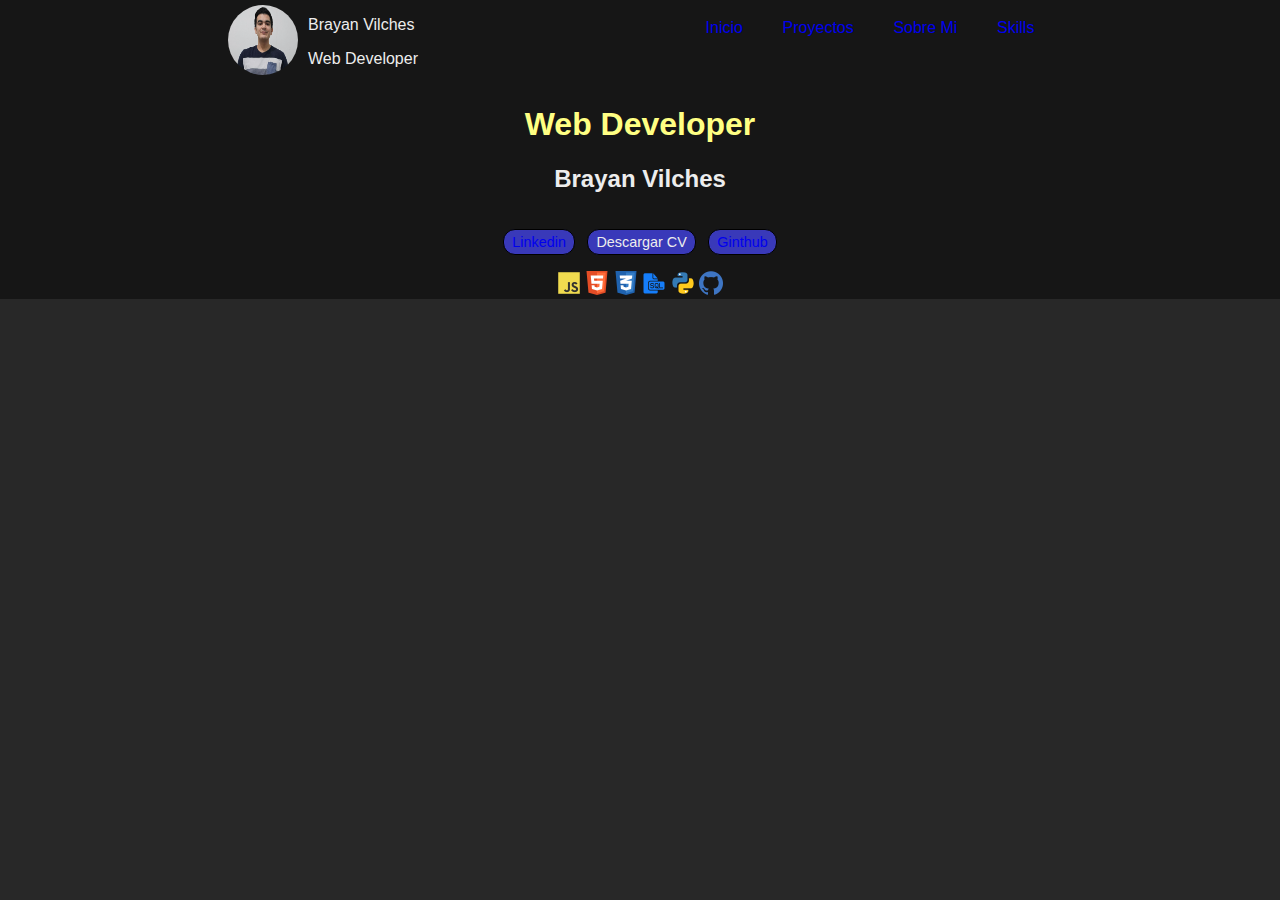
==== index.html @ 9abe1b3a "Principalmente se agrego una seccion main, se estilo dicha seccion y se agregaron archivos img neces" ====
<!DOCTYPE html>
<html lang="en">
<head>
  <meta charset="UTF-8">
  <meta name="viewport" content="width=device-width, initial-scale=1.0">
  <title>Portafolio</title>
  <link rel="stylesheet" href="src/styles/main.css">
  <link rel="stylesheet" href="src/styles/components/navbar.css">
</head>
<body>
  <header id="navbar">
    <script src="src/scripts/loadNavbar.js"></script>
  </header>
  <main>
    <div class="main-personal-data-container">
      <div class="main-personal-data">
        <h1>Web Developer</h1>
        <h2>Brayan Vilches</h2>
      </div>
      <div class="main-buttons">
        <button class="main-redirect-buttons"><a href="https://www.linkedin.com/in/brayan-v-9938152b4/" target="_blank" rel="noopener noreferrer">Linkedin</a></button>
        <button class="main-redirect-buttons">Descargar CV</button>
        <button class="main-redirect-buttons"><a href="https://github.com/Vilchesing" target="_blank" rel="noopener noreferrer">Ginthub</a></button>
      </div>
      <div class="main-skills-container">
        <img src="src/assets/images/js48.png" alt="Imagen del logotipo de javascript" class="main-img-skills">
        <img src="src/assets/images/html48.png" alt="" class="main-img-skills">
        <img src="src/assets/images/css48.png" alt="" class="main-img-skills">
        <img src="src/assets/images/sql48.png" alt="" class="main-img-skills">
        <img src="src/assets/images/python48.png" alt="" class="main-img-skills">
        <img src="src/assets/images/git48.png" alt="" class="main-img-skills">
      </div>
    </div>
  </main>
</body>
</html>
---- src/styles/main.css ----
body{
  font-family: sans-serif;
  background: #282828;
  margin: 0;
  color: #ededed;
  padding: 0;
}
/*<--estilando la seccion del data container-->*/
.main-personal-data-container{
  background: #111b;
  text-align: center;
  min-width: 300px;
  padding-top: 1px;

}
.main-personal-data-container h1{
  color: #FFFF83;
}
.main-redirect-buttons{

  margin: 16px 4px;
  padding: 4px 8px;
  border: 1px solid #000;
  border-radius: 12px;
  background: rgb(57, 57, 185);
  color: #ededed;
  font-size: 0.9em;
  transition: background-color 0.5s
}
.main-redirect-buttons a{
  text-decoration: none;
}
.main-redirect-buttons a:visited{
  color: #ededed;
}
.main-redirect-buttons:hover{
  background-color: rgba(255, 255, 255, 0.9);
  color: #48e;
}
.main-img-skills{
  max-width: 24px;
}
---- src/styles/components/navbar.css ----
.nav-container{
  display: flex;
  flex-direction: row;
  flex-wrap: nowrap;
  justify-content: space-evenly;
  background: #111b;
  max-width: 1920px;
}
.nav-profile-container{
  display: flex;
  gap: 10px;
  align-items: center;
}
.nav-profile-container img{
  width: 70px;
  height: 70px;
  border-radius: 100%;
}
.nav-profile-data-container{
  min-width: 112px;
}
.nav-item{
  list-style: none;
  display: inline-block;
  margin: 0rem 0.5rem;
  padding: 0.2rem 0.6rem;
  border-radius: 5px 5px;
  border-bottom: 1.5px solid transparent; 
  transition: background-color 0.5s ease, border-bottom-color 0.5s ease;
}
.nav-item:hover{
  border-bottom-color: rgba(255, 255, 255, 0.1);
  background-color: rgba(255, 255, 255, 0.1);
}
.nav-item a{
  text-decoration: none;
}
.nav-item a:visited{
  color: #ededed;
}


/* Iniciando Media query, para pantallas menores a 600px */
@media (max-width: 600px) {
  .nav-list{
    display: none;
  }
  .nav-profile-container {
    flex-direction: column;
    align-items: center;
  }

  .nav-profile-container img {
    margin-top: 5px;
    width: 60px;
    height: 60px;
  }
}
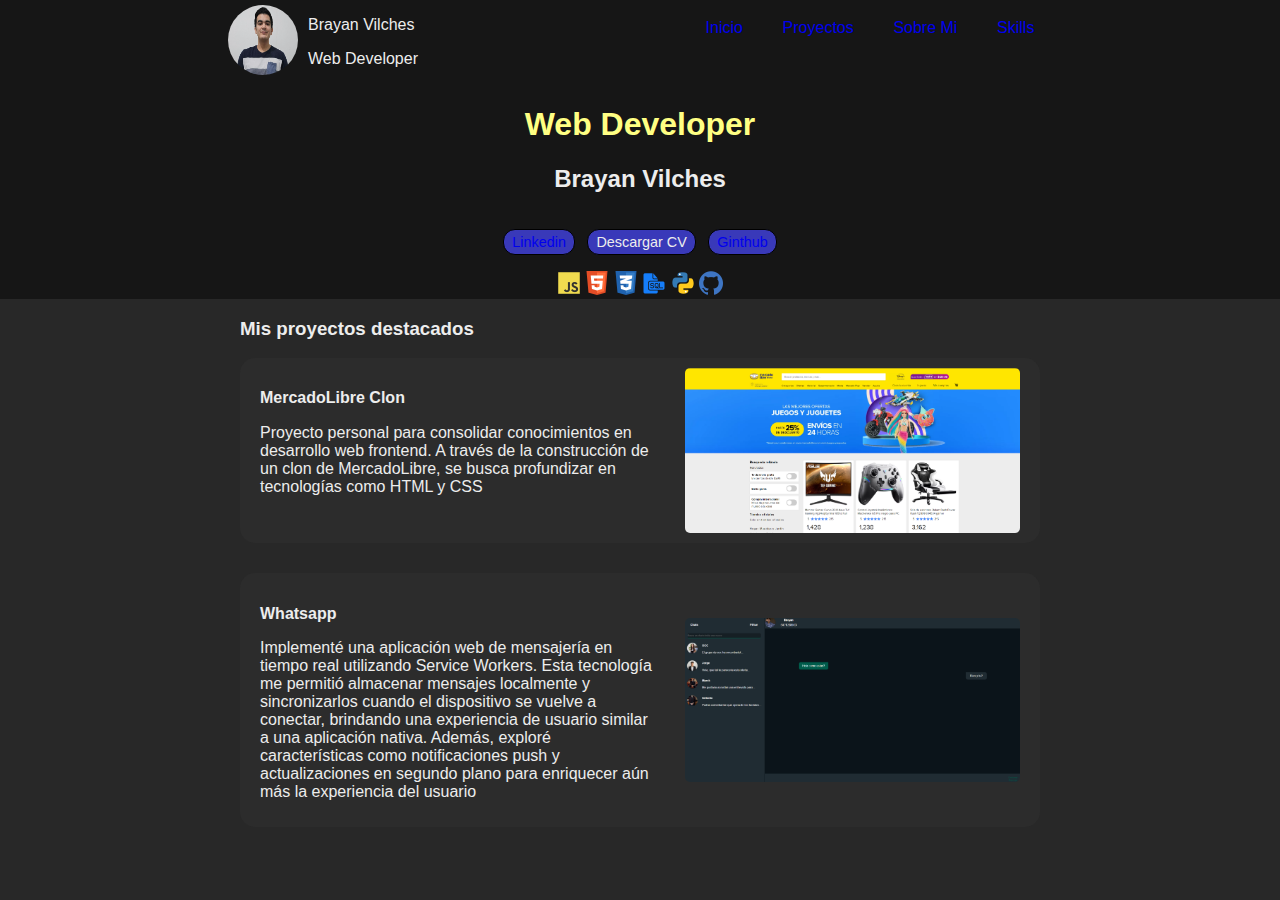
==== commit 0104a5b5: "Feature: Sección Proyectos Implementada sección de proyectos con 2 proyectos iniciales. Unificado ca" ====
--- a/index.html
+++ b/index.html
@@ -6,12 +6,18 @@
   <title>Portafolio</title>
   <link rel="stylesheet" href="src/styles/main.css">
   <link rel="stylesheet" href="src/styles/components/navbar.css">
+  <link rel="stylesheet" href="src/styles/components/proyect-section.css">
 </head>
 <body>
   <header id="navbar">
-    <script src="src/scripts/loadNavbar.js"></script>
+    <script src="src/scripts/loadComponents.js"></script>
   </header>
-  <main>
+  <main id="main">
+    <div id="proyectModal" class="modal">
+      <span class="close">&times;</span>
+      <img id="img01" alt="Descripción de la imagen" class="modal-content">
+      <div id="caption"></div>
+    </div>
     <div class="main-personal-data-container">
       <div class="main-personal-data">
         <h1>Web Developer</h1>
@@ -31,6 +37,7 @@
         <img src="src/assets/images/git48.png" alt="" class="main-img-skills">
       </div>
     </div>
+    <script src="src/scripts/modal.js"></script>
   </main>
 </body>
 </html>--- a/src/styles/main.css
+++ b/src/styles/main.css
@@ -30,8 +30,11 @@
 .main-redirect-buttons a{
   text-decoration: none;
 }
-.main-redirect-buttons a:visited{
+.main-redirect-buttons a:visited {
   color: #ededed;
+}
+.main-redirect-buttons a:visited:hover{
+  color: #48e;
 }
 .main-redirect-buttons:hover{
   background-color: rgba(255, 255, 255, 0.9);
@@ -39,4 +42,54 @@
 }
 .main-img-skills{
   max-width: 24px;
+}
+
+/*Estilando modal*/
+.modal {
+  display: none; /* Oculto por defecto */
+  position: fixed; /* Queda fijo en la pantalla */
+  z-index: 1; /* Se superpone al contenido */
+  left: 0;
+  top: 0;
+  width: 100%; /* Ancho completo */
+  height: 100%; /* Altura completa */
+  overflow: auto; /* Habilitar scroll si es necesario */
+  background-color: rgb(0, 0, 0); /* Color de fondo negro */
+  background-color: rgba(0, 0, 0, 0.9); /* Color de fondo negro con opacidad */
+}
+
+.modal-content {
+  margin: auto;
+  display: block;
+  width: 80%; /* Ancho del contenido */
+  max-width: 1920px; /* Ancho máximo */
+  margin-top: 5em;
+  border-radius: 12px;
+  box-shadow: 0px 0px 0px rgba(255, 255, 255, 0.2);
+  transition: box-shadow 1s;
+}
+.modal-content:hover{
+  box-shadow: 10px 10px 10px rgba(255, 255, 255, 0.2);
+}
+
+.close {
+  position: absolute;
+  top: 15px;
+  right: 35px;
+  color: white;
+  font-size: 40px;
+  font-weight: bold;
+  cursor: pointer;
+}
+
+
+/*---Animaciones*/
+@keyframes aparecer {
+  from{
+      opacity: 0;
+  }
+  to{
+      opacity: 1;
+  }
+  
 }--- a/src/styles/components/proyect-section.css
+++ b/src/styles/components/proyect-section.css
@@ -0,0 +1,67 @@
+/*<--estilando la seccion de proyectos-->*/
+.proyects-section-container-wrapper{
+  display: flex;
+  justify-content: center;
+  min-width: 100%;
+  flex-wrap: wrap;
+}
+.proyects-section-container{
+  min-width: 50em;
+  max-width: 50em;
+}
+.proyects-container{
+  display: grid;
+  grid-template-rows: repeat(auto-fit, minmax(1px, 1fr)); /* Adaptable */
+  gap: 30px;
+  container-name: proyects-container;
+  container-type: inline-size;
+  animation: aparecer 2.4s -.6s both;
+  
+
+}
+.proyect{
+  display: grid;
+  grid-template-areas: 
+      "proyects-section-proyect-name proyect-section-proyect-img"
+      "proyects-section-proyect-info proyect-section-proyect-img";
+  grid-template-columns: minmax(160px,400px) minmax(100px,400px);
+  gap: 0px 30px;
+  grid-template-rows: 40px auto;
+  background-color: #3336; /* Color de fondo para resaltar el proyecto */
+  border-radius: 15px;
+  padding: 10px 20px;
+  transition: box-shadow 0.8s;
+  animation: aparecer both;
+  animation-timeline: view();
+  animation-range: cover 10% cover 30%;
+  
+}
+.proyect:hover{
+  box-shadow: 10px 10px 10px rgba(0, 0, 0, 0.2);
+}
+
+.proyects-section-proyect-name {
+  grid-area: proyects-section-proyect-name;
+  transition: boxs box-shadow .2s ease-in;
+}
+.proyects-section-proyect-name:hover{
+  box-shadow: 0px 2px 0px rgba(255, 255, 255, 0.6);
+  border: none;
+}
+
+.proyect-section-proyect-img {
+  display: flex;
+  grid-area: proyect-section-proyect-img;
+  align-items: center;
+}
+
+.proyects-section-proyect-info {
+  grid-area: proyects-section-proyect-info;
+}
+.proyect-section-proyect-img img{
+  max-width: 100%;
+  border-radius: 5px;
+}
+.proyect-section-proyect-img img:hover{
+  box-shadow: 0px 0px 10px #fff;
+}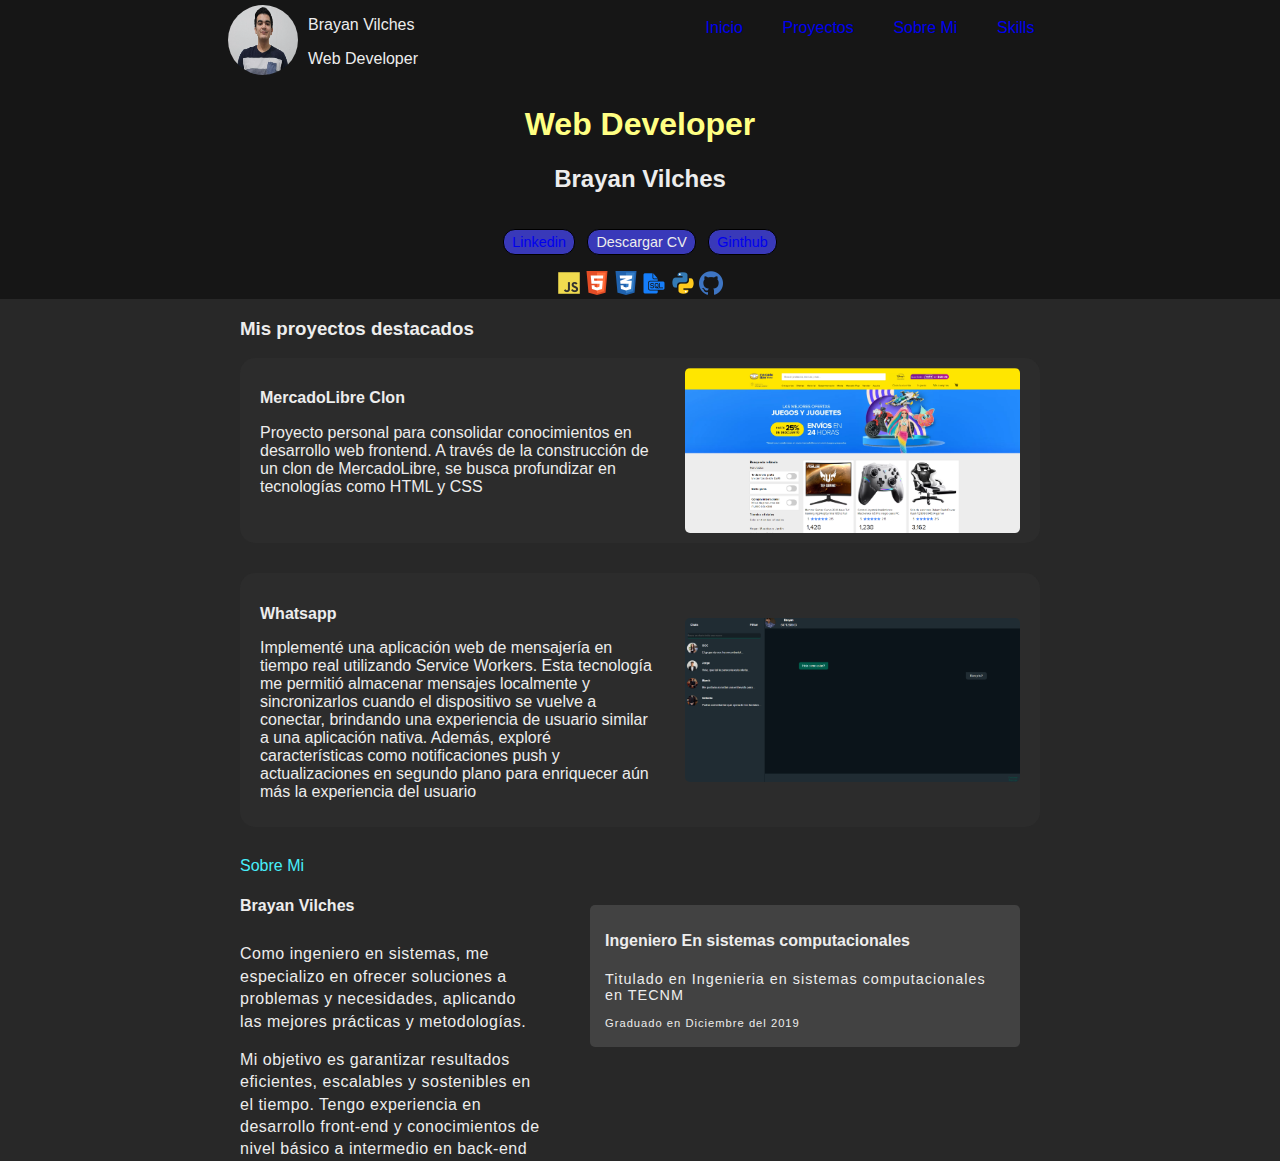
==== commit cbeaeff4: "Implementación completa de la sección 'About Me', incluyendo contenido, diseño y estilos. Introducid" ====
--- a/index.html
+++ b/index.html
@@ -7,16 +7,16 @@
   <link rel="stylesheet" href="src/styles/main.css">
   <link rel="stylesheet" href="src/styles/components/navbar.css">
   <link rel="stylesheet" href="src/styles/components/proyect-section.css">
+  <link rel="stylesheet" href="src/styles/components/about-me-section.css">
 </head>
 <body>
   <header id="navbar">
-    <script src="src/scripts/loadComponents.js"></script>
+    <script src="src/scripts/loadComponents.js" defer></script>
   </header>
   <main id="main">
-    <div id="proyectModal" class="modal">
+    <div id="proyectModal" class="hidden modal">
       <span class="close">&times;</span>
-      <img id="img01" alt="Descripción de la imagen" class="modal-content">
-      <div id="caption"></div>
+      <img id="img01" class="modal-content" alt="Descripción de la imagen">
     </div>
     <div class="main-personal-data-container">
       <div class="main-personal-data">
@@ -37,7 +37,7 @@
         <img src="src/assets/images/git48.png" alt="" class="main-img-skills">
       </div>
     </div>
-    <script src="src/scripts/modal.js"></script>
   </main>
+  <script src="src/scripts/modal.js" defer></script>
 </body>
 </html>--- a/src/styles/main.css
+++ b/src/styles/main.css
@@ -1,13 +1,14 @@
+@import "/src/styles/variables.css";
 body{
-  font-family: sans-serif;
-  background: #282828;
+  font-family: var(--primary-font);
+  background: var(--primary-background-color);
   margin: 0;
-  color: #ededed;
+  color: var(--primary-text-color);
   padding: 0;
 }
 /*<--estilando la seccion del data container-->*/
 .main-personal-data-container{
-  background: #111b;
+  background: var(--secondary-background-color);
   text-align: center;
   min-width: 300px;
   padding-top: 1px;
@@ -21,11 +22,11 @@
   margin: 16px 4px;
   padding: 4px 8px;
   border: 1px solid #000;
-  border-radius: 12px;
-  background: rgb(57, 57, 185);
-  color: #ededed;
+  border-radius: var(--border-radius);
+  background: var(--button-background-color);
+  color: var(--primary-text-color);
   font-size: 0.9em;
-  transition: background-color 0.5s
+  transition: background-color var(--transition-duration) var(--transition-easing);
 }
 .main-redirect-buttons a{
   text-decoration: none;
@@ -45,8 +46,8 @@
 }
 
 /*Estilando modal*/
-.modal {
-  display: none; /* Oculto por defecto */
+#proyectModal{
+  display: none;
   position: fixed; /* Queda fijo en la pantalla */
   z-index: 1; /* Se superpone al contenido */
   left: 0;
@@ -54,11 +55,10 @@
   width: 100%; /* Ancho completo */
   height: 100%; /* Altura completa */
   overflow: auto; /* Habilitar scroll si es necesario */
-  background-color: rgb(0, 0, 0); /* Color de fondo negro */
   background-color: rgba(0, 0, 0, 0.9); /* Color de fondo negro con opacidad */
+   /* Oculto por defecto */
 }
-
-.modal-content {
+.modal-content{
   margin: auto;
   display: block;
   width: 80%; /* Ancho del contenido */
@@ -68,6 +68,9 @@
   box-shadow: 0px 0px 0px rgba(255, 255, 255, 0.2);
   transition: box-shadow 1s;
 }
+
+
+
 .modal-content:hover{
   box-shadow: 10px 10px 10px rgba(255, 255, 255, 0.2);
 }
@@ -82,7 +85,6 @@
   cursor: pointer;
 }
 
-
 /*---Animaciones*/
 @keyframes aparecer {
   from{
--- a/src/styles/components/navbar.css
+++ b/src/styles/components/navbar.css
@@ -1,3 +1,4 @@
+@import "/src/styles/variables.css";
 .nav-container{
   display: flex;
   flex-direction: row;
--- a/src/styles/components/proyect-section.css
+++ b/src/styles/components/proyect-section.css
@@ -6,8 +6,8 @@
   flex-wrap: wrap;
 }
 .proyects-section-container{
-  min-width: 50em;
-  max-width: 50em;
+  min-width:   var(--sections-width);
+  max-width:   var(--sections-width);
 }
 .proyects-container{
   display: grid;
@@ -31,10 +31,6 @@
   border-radius: 15px;
   padding: 10px 20px;
   transition: box-shadow 0.8s;
-  animation: aparecer both;
-  animation-timeline: view();
-  animation-range: cover 10% cover 30%;
-  
 }
 .proyect:hover{
   box-shadow: 10px 10px 10px rgba(0, 0, 0, 0.2);
--- a/src/styles/components/about-me-section.css
+++ b/src/styles/components/about-me-section.css
@@ -0,0 +1,65 @@
+@import "/src/styles/variables.css";
+.sobre-mi-section-wrapper{
+  display: flex;
+  flex-direction: row;
+  justify-content: center;
+  align-items: center;
+  min-width: 100%;
+  flex-wrap: nowrap;
+  margin-top: 30px;
+}
+.about-me-tittle{
+  color: #47eefa
+}
+.sobre-mi-section-container{
+  min-width: var(--sections-width);
+  max-width: var(--sections-width);
+  display: grid;
+  grid-template-areas: 
+      "sobre-mi-section-username sobre-mi-section-education"
+      "sobre-mi-section-description sobre-mi-section-education";
+  grid-template-columns: minmax(100px,300px) minmax(120px,400px);
+  grid-template-rows: minmax(50px, 50px) minmax(100px, 120px);
+  gap: 20px 50px;
+  
+}
+.sobre-mi-section-username{
+  grid-area:sobre-mi-section-username ;
+  color: #ededed;
+  font-size: 1em;
+}
+.sobre-mi-section-description{
+  grid-area: sobre-mi-section-description;
+  text-wrap-style: pretty;
+  letter-spacing: 0.5px;
+  line-height: 1.4;
+}
+
+.sobre-mi-section-education{
+  grid-area: sobre-mi-section-education;
+  background-color: rgba(255, 255, 255, 0.12);
+  border-radius: 5px;
+  height: auto;
+  padding: 5px 15px;
+  margin-top: 3em;
+  min-width: 100%;
+  transition: box-shadow 0.8s;
+}
+.sobre-mi-education-data{
+  font-size: 0.9em;
+  font-weight: 100;
+  letter-spacing: 1px;
+}
+.sobre-mi-section-education:hover{
+  box-shadow: 10px 10px 10px rgba(0, 0, 0, 0.2);
+}
+.sobre-mi-education-data-time{
+  font-size: 0.7em;
+  font-weight: 100;
+  letter-spacing: 1px;
+}
+.sobre-mi-section-wrapper{
+  animation: aparecer both;
+  animation-timeline: view();
+  animation-range: cover 10% cover 35%;
+}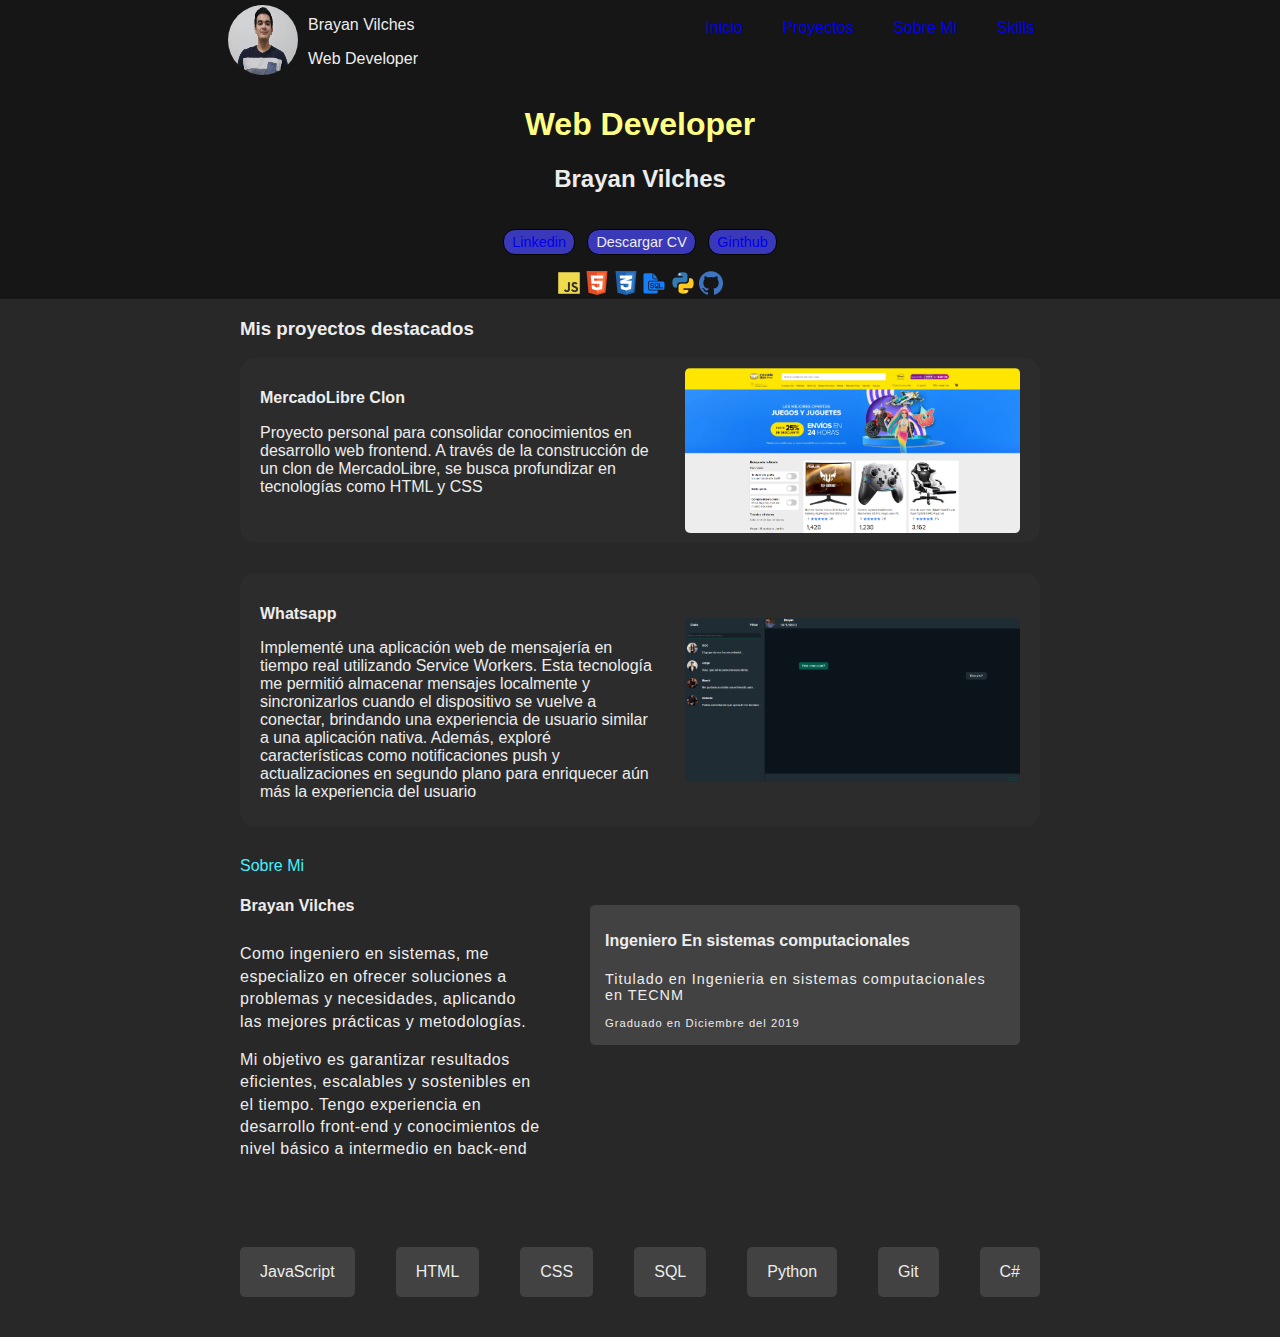
==== commit b3decd92: "Se creó y finalizó la sección de skills. Se integro su estructura HTML al codigo, se agregó estilo C" ====
--- a/index.html
+++ b/index.html
@@ -8,6 +8,7 @@
   <link rel="stylesheet" href="src/styles/components/navbar.css">
   <link rel="stylesheet" href="src/styles/components/proyect-section.css">
   <link rel="stylesheet" href="src/styles/components/about-me-section.css">
+  <link rel="stylesheet" href="src/styles/components/skills-section.css">
 </head>
 <body>
   <header id="navbar">
--- a/src/styles/components/about-me-section.css
+++ b/src/styles/components/about-me-section.css
@@ -19,7 +19,7 @@
       "sobre-mi-section-username sobre-mi-section-education"
       "sobre-mi-section-description sobre-mi-section-education";
   grid-template-columns: minmax(100px,300px) minmax(120px,400px);
-  grid-template-rows: minmax(50px, 50px) minmax(100px, 120px);
+  grid-template-rows: minmax(50px, 50px) minmax(100px, 320px);
   gap: 20px 50px;
   
 }
@@ -44,6 +44,7 @@
   margin-top: 3em;
   min-width: 100%;
   transition: box-shadow 0.8s;
+  max-height: fit-content;
 }
 .sobre-mi-education-data{
   font-size: 0.9em;
--- a/src/styles/components/skills-section.css
+++ b/src/styles/components/skills-section.css
@@ -0,0 +1,31 @@
+.skills-section-wrapper{
+  display: flex;
+  justify-content: center;
+  min-width: 100%;
+  flex-wrap: wrap;
+  min-height: 90px;
+  animation: aparecer both;
+  animation-timeline: view();
+  animation-range: cover 0% cover 8%;
+}
+
+.skills-section-container{
+  min-width:   var(--sections-width);
+  max-width:   var(--sections-width);
+  display: flex;
+  flex-direction: row;
+  gap: 0px 40px;
+  flex-wrap: wrap;
+  justify-content: space-between;
+}
+.skills{
+  background: rgba(255, 255, 255, 0.12);;
+  padding: 0px 20px;
+  border-radius: 5px;
+  transition: var(--transition-duration);
+  max-height: 50px;
+  text-wrap-style: pretty;
+}
+.skills:hover{
+  box-shadow: 10px 10px 10px rgba(0, 0, 0, 0.2);
+}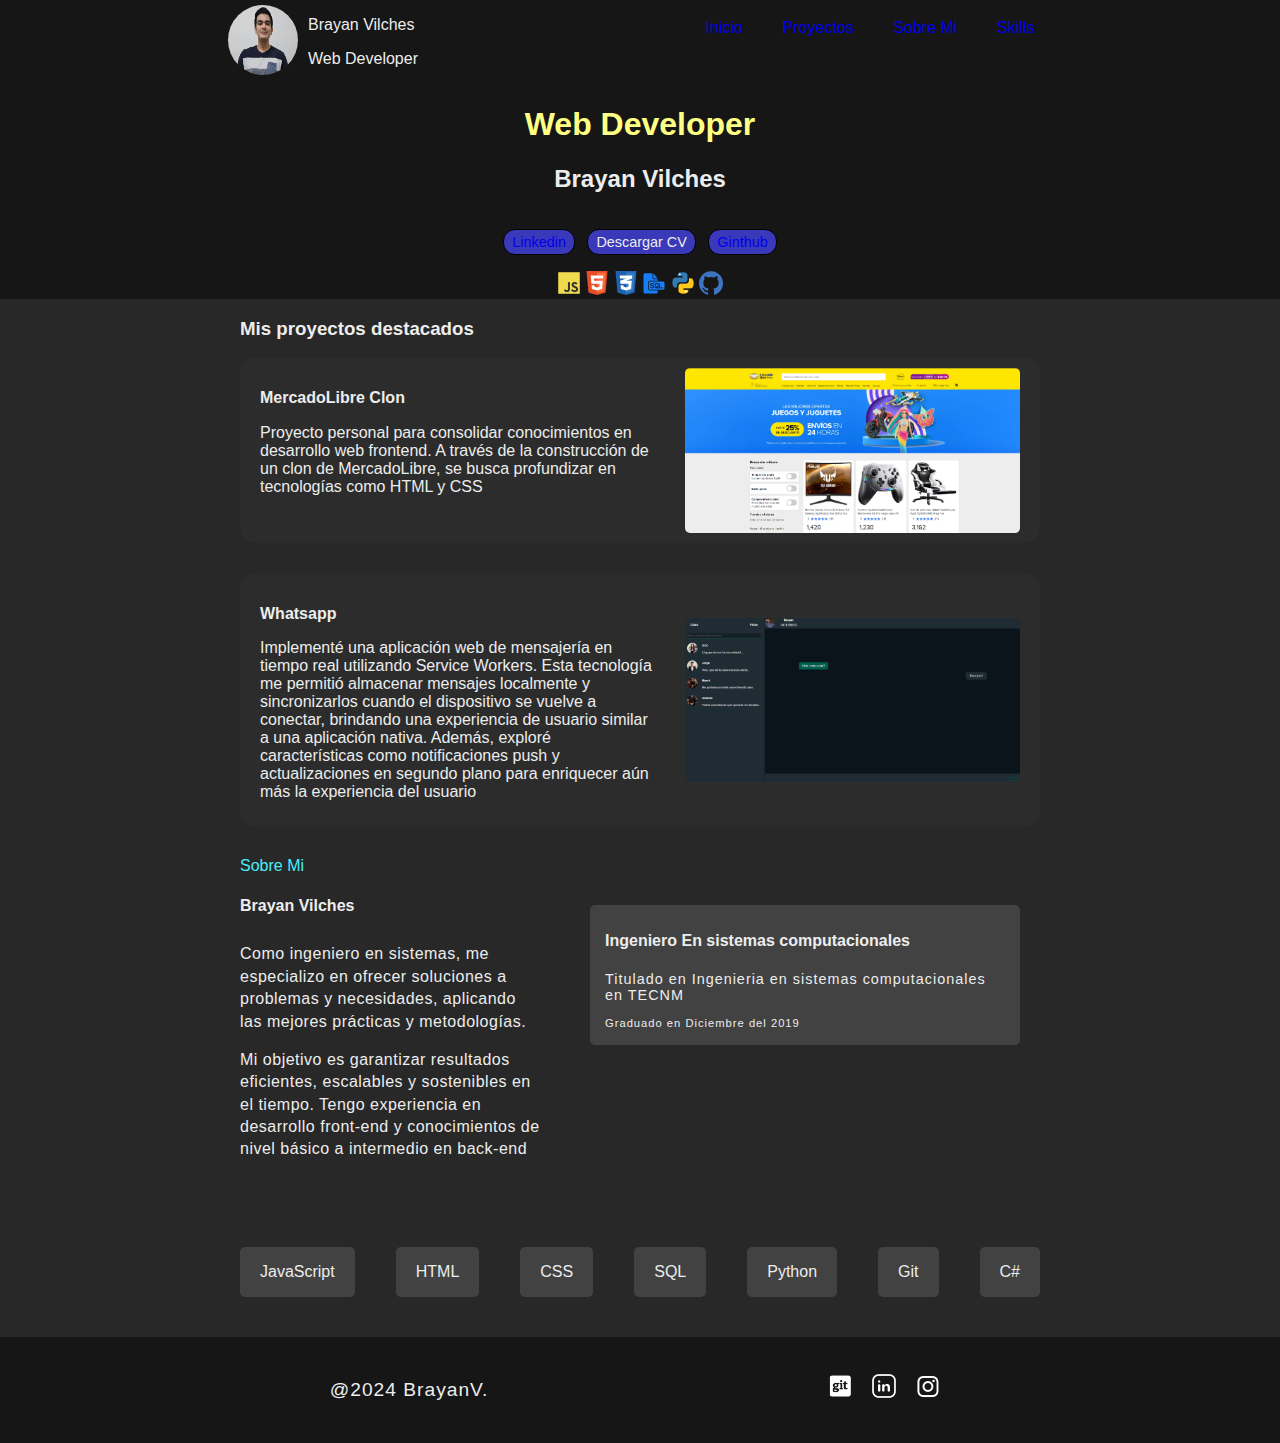
==== commit f94d6df8: "Creación completa de la sección footer, incluyendo HTML, CSS y carga en loadComponents.js." ====
--- a/index.html
+++ b/index.html
@@ -9,6 +9,7 @@
   <link rel="stylesheet" href="src/styles/components/proyect-section.css">
   <link rel="stylesheet" href="src/styles/components/about-me-section.css">
   <link rel="stylesheet" href="src/styles/components/skills-section.css">
+  <link rel="stylesheet" href="src/styles/components/footer.css">
 </head>
 <body>
   <header id="navbar">
@@ -39,6 +40,7 @@
       </div>
     </div>
   </main>
+  <footer id="footer"></footer>
   <script src="src/scripts/modal.js" defer></script>
 </body>
 </html>--- a/src/styles/components/footer.css
+++ b/src/styles/components/footer.css
@@ -0,0 +1,32 @@
+footer{
+  display: flex;
+  min-width: 100%;
+}
+.footer-container{
+  text-align: justify;
+  padding: 0px 30px;
+  font-size: 1.2em;
+  background: #111b;
+  letter-spacing: 1px;
+  line-height: 1.4;
+  min-width: 100%;
+  min-height: 40px;
+  display: flex;
+  flex-direction: row;
+  justify-content: space-evenly;
+  padding: 20px 0px;
+  text-align: center;
+}
+.social-icons{
+  display: flex;
+  align-items: center;
+  flex-direction: row;
+  flex-wrap: wrap;
+}
+.footer-icons{
+  padding: 0px 10px;
+  filter: invert(100%);
+}
+.footer-icons img{
+  max-height: 24px;
+}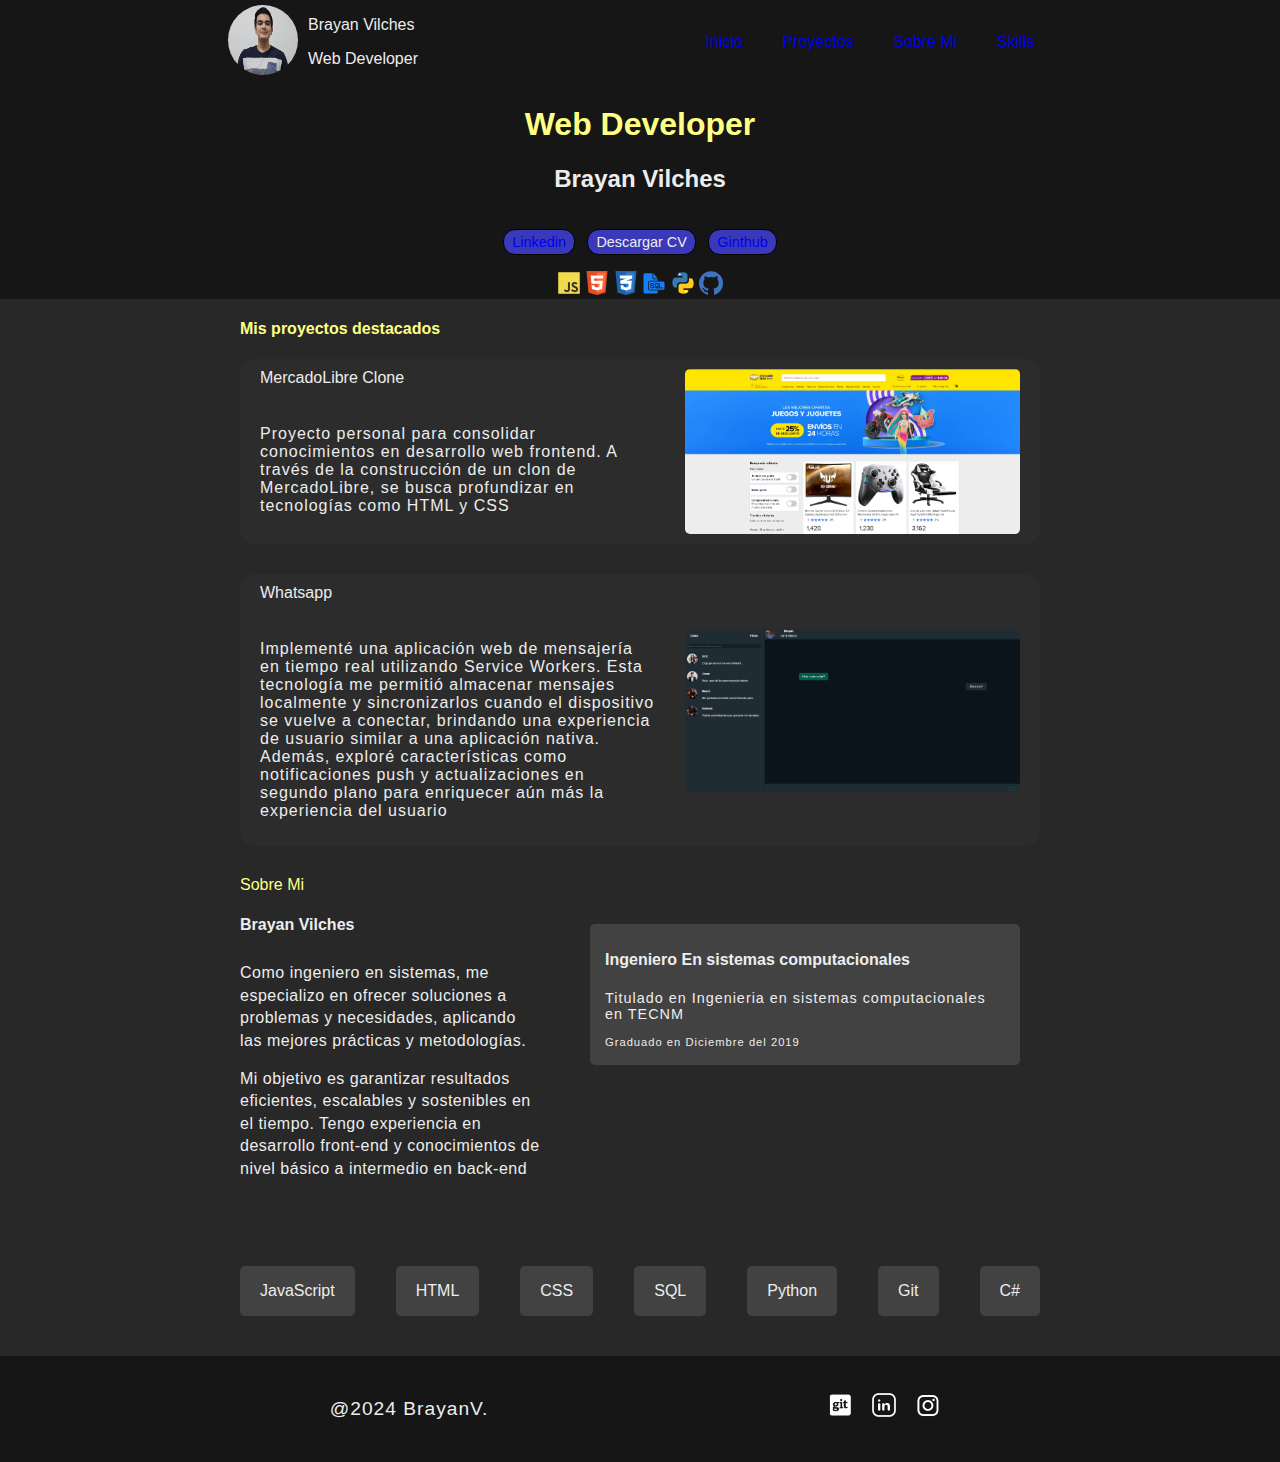
==== commit 8f98c836: "se corrigieron errores al reducir el tamano de la ventana en todos los archivos, se corrigieron colo" ====
--- a/index.html
+++ b/index.html
@@ -27,7 +27,7 @@
       </div>
       <div class="main-buttons">
         <button class="main-redirect-buttons"><a href="https://www.linkedin.com/in/brayan-v-9938152b4/" target="_blank" rel="noopener noreferrer">Linkedin</a></button>
-        <button class="main-redirect-buttons">Descargar CV</button>
+        <button class="main-redirect-buttons"><a href="src/assets/docs/CV.pdf" target="_blank" rel="noopener noreferrer" class="download-button">Descargar CV</a></button>
         <button class="main-redirect-buttons"><a href="https://github.com/Vilchesing" target="_blank" rel="noopener noreferrer">Ginthub</a></button>
       </div>
       <div class="main-skills-container">
--- a/src/styles/main.css
+++ b/src/styles/main.css
@@ -5,12 +5,13 @@
   margin: 0;
   color: var(--primary-text-color);
   padding: 0;
+  max-height: 1400px;
 }
 /*<--estilando la seccion del data container-->*/
 .main-personal-data-container{
   background: var(--secondary-background-color);
   text-align: center;
-  min-width: 300px;
+  min-width: 900px;
   padding-top: 1px;
 
 }
@@ -30,12 +31,14 @@
 }
 .main-redirect-buttons a{
   text-decoration: none;
+  
 }
-.main-redirect-buttons a:visited {
-  color: #ededed;
+
+.main-redirect-buttons a:visited, .download-button{
+  color: var(--primary-text-color);
 }
-.main-redirect-buttons a:visited:hover{
-  color: #48e;
+.main-redirect-buttons a:visited:hover, .download-button:hover{
+  color: var(--active-link-color);
 }
 .main-redirect-buttons:hover{
   background-color: rgba(255, 255, 255, 0.9);
@@ -94,4 +97,31 @@
       opacity: 1;
   }
   
-}+}
+@media(width < 600px)
+{
+  .main-personal-data-container{
+    min-width: 600px;
+    display: flex;
+    flex-direction: column;
+    flex-wrap: wrap;
+    align-content: center;
+    justify-content: space-evenly;
+  }
+  body{
+    overflow-x: hidden;
+  }
+}
+@media(width < 390px)
+{
+  .main-personal-data-container{
+    min-width: 400px;
+    display: flex;
+    flex-direction: column;
+    flex-wrap: wrap;
+    align-content: center;
+    justify-content: space-evenly;
+  }
+}
+
+/* --MediaQuerys--*/
--- a/src/styles/components/navbar.css
+++ b/src/styles/components/navbar.css
@@ -4,8 +4,9 @@
   flex-direction: row;
   flex-wrap: nowrap;
   justify-content: space-evenly;
+  align-items: center;
   background: #111b;
-  max-width: 1920px;
+  min-width: 900px;
 }
 .nav-profile-container{
   display: flex;
@@ -43,12 +44,28 @@
 
 /* Iniciando Media query, para pantallas menores a 600px */
 @media (max-width: 600px) {
+
+  .nav-profile-data-container{
+    display: none;
+  }
+  .nav-container{
+    display: flex;
+    flex-direction: row;
+    min-width: 600px;
+    max-width: 600px;
+    justify-content: center;
+  }
   .nav-list{
     display: none;
   }
   .nav-profile-container {
+    display: flex;
     flex-direction: column;
     align-items: center;
+    justify-content: flex-start;
+  }
+  .nav-profile-img-container{
+    margin-left: 0px;
   }
 
   .nav-profile-container img {
@@ -56,4 +73,18 @@
     width: 60px;
     height: 60px;
   }
+  
 }
+@media (max-width: 415px) {
+  .nav-container{
+    justify-content: left;
+    min-width: 310px;
+    max-width: 400px;
+  }
+  .nav-profile-img-container{
+    margin-left: 170px;
+  }
+
+}
+
+
--- a/src/styles/components/proyect-section.css
+++ b/src/styles/components/proyect-section.css
@@ -1,63 +1,128 @@
-/*<--estilando la seccion de proyectos-->*/
-.proyects-section-container-wrapper{
-  display: flex;
-  justify-content: center;
-  min-width: 100%;
-  flex-wrap: wrap;
+/* <-- Estilando la seccion de proyectos --> */
+.proyects-section-container-wrapper {
+    display: flex;
+    justify-content: center;
+    min-width: 100%;
+    flex-wrap: wrap;
 }
-.proyects-section-container{
-  min-width:   var(--sections-width);
-  max-width:   var(--sections-width);
+
+.proyects-section-container {
+    min-width: var(--sections-width);
+    max-width: var(--sections-width);
 }
-.proyects-container{
-  display: grid;
-  grid-template-rows: repeat(auto-fit, minmax(1px, 1fr)); /* Adaptable */
-  gap: 30px;
-  container-name: proyects-container;
-  container-type: inline-size;
-  animation: aparecer 2.4s -.6s both;
-  
 
+.proyect-section-tittle {
+    color: var(--sections-tittle-color);
 }
-.proyect{
-  display: grid;
-  grid-template-areas: 
-      "proyects-section-proyect-name proyect-section-proyect-img"
-      "proyects-section-proyect-info proyect-section-proyect-img";
-  grid-template-columns: minmax(160px,400px) minmax(100px,400px);
-  gap: 0px 30px;
-  grid-template-rows: 40px auto;
-  background-color: #3336; /* Color de fondo para resaltar el proyecto */
-  border-radius: 15px;
-  padding: 10px 20px;
-  transition: box-shadow 0.8s;
+
+.proyects-container {
+    display: grid;
+    grid-template-rows: repeat(auto-fit, minmax(1px, 1fr)); /* Adaptable */
+    gap: 30px;
+    container-name: proyects-container;
+    container-type: inline-size;
+    animation: aparecer 2.4s -.6s both;
 }
-.proyect:hover{
-  box-shadow: 10px 10px 10px rgba(0, 0, 0, 0.2);
+
+.proyect {
+    display: grid;
+    grid-template-areas:
+    "proyects-section-proyect-name proyect-section-proyect-img"
+    "proyects-section-proyect-info proyect-section-proyect-img";
+    grid-template-columns: minmax(160px, 400px) minmax(100px, 400px);
+    gap: 0px 30px;
+    grid-template-rows: 40px auto;
+    background-color: #3336; /* Color de fondo para resaltar el proyecto */
+    border-radius: 15px;
+    padding: 10px 20px;
+    transition: box-shadow 0.8s;
+}
+
+.proyect:hover {
+    box-shadow: 10px 10px 10px rgba(0, 0, 0, 0.2);
 }
 
 .proyects-section-proyect-name {
-  grid-area: proyects-section-proyect-name;
-  transition: boxs box-shadow .2s ease-in;
+    grid-area: proyects-section-proyect-name;
+    transition: boxs box-shadow .2s ease-in;
 }
-.proyects-section-proyect-name:hover{
-  box-shadow: 0px 2px 0px rgba(255, 255, 255, 0.6);
-  border: none;
+
+.proyects-section-proyect-name:hover {
+    box-shadow: 0px 2px 0px rgba(255, 255, 255, 0.6);
+    border: none;
 }
 
 .proyect-section-proyect-img {
-  display: flex;
-  grid-area: proyect-section-proyect-img;
-  align-items: center;
+    display: flex;
+    grid-area: proyect-section-proyect-img;
+    align-items: center;
 }
 
 .proyects-section-proyect-info {
-  grid-area: proyects-section-proyect-info;
+    grid-area: proyects-section-proyect-info;
+    letter-spacing: 1px;
+    text-wrap-mode: pretty;
 }
-.proyect-section-proyect-img img{
-  max-width: 100%;
-  border-radius: 5px;
+
+.proyect-section-proyect-img img {
+    max-width: 100%;
+    border-radius: 5px;
 }
-.proyect-section-proyect-img img:hover{
-  box-shadow: 0px 0px 10px #fff;
+
+.proyect-section-proyect-img img:hover {
+    box-shadow: 0px 0px 10px #fff;
+}
+
+  /* <-- MediaQuerys de la seccion proyects --> */
+
+@media (width < 600px) {
+    .proyects-section-container-wrapper {
+min-width: 600px;
+}
+
+.proyects-section-container {
+    min-width: 520px;
+}
+
+.proyects-container {
+    max-width: 380px;
+    grid-template-columns: minmax(320px, 520px);
+    margin: auto;
+}
+
+.proyect {
+    display: block;
+}
+
+    .proyect-section-tittle {
+    text-align: center;
+    }
+}
+
+@media (width < 400px){
+    .proyects-container{
+        margin: 0;
+    }
+}
+
+@media (width < 400px) {
+    .proyects-section-container-wrapper {
+    min-width: 400px;
+}
+
+    .proyects-section-container {
+    display: block;
+    flex-wrap: wrap;
+    justify-content: flex-start;
+}
+
+    .proyects-container {
+    max-width: 380px;
+    margin-left: 50px;
+    }
+
+    .proyect-section-tittle {
+    text-align: left;
+    margin-left: 70px;
+    }
 }--- a/src/styles/components/about-me-section.css
+++ b/src/styles/components/about-me-section.css
@@ -9,7 +9,7 @@
   margin-top: 30px;
 }
 .about-me-tittle{
-  color: #47eefa
+  color: var(--sections-tittle-color);
 }
 .sobre-mi-section-container{
   min-width: var(--sections-width);
@@ -63,4 +63,47 @@
   animation: aparecer both;
   animation-timeline: view();
   animation-range: cover 10% cover 35%;
-}+}
+
+/* --Sobre mi section MediaQuerys-- */
+@media(width < 600px)
+{
+  .sobre-mi-section-wrapper{
+    max-width: 410px;
+    
+  }
+  .sobre-mi-section-container{
+    min-width: 410px;
+    max-width: 500px;
+    display: flex;
+    flex-direction: column;
+  }
+  .sobre-mi-section-education{
+    margin: 0;
+  }
+  .sobre-mi-section-description, .sobre-mi-section-username, .sobre-mi-personal-data{
+    text-align: center;
+  }
+}
+
+@media(width < 400px)
+{
+  .sobre-mi-section-wrapper{
+    max-width: 380px;
+    
+  }
+  .sobre-mi-section-container{
+    margin-left:10px ;
+    min-width: 380px;
+    max-width: 380px;
+    display: flex;
+    flex-direction: column;
+  }
+  .sobre-mi-section-education{
+    margin: 0;
+  }
+  .sobre-mi-section-description, .sobre-mi-section-username, .sobre-mi-personal-data{
+    text-align: left;
+  }
+}
+
--- a/src/styles/components/skills-section.css
+++ b/src/styles/components/skills-section.css
@@ -28,4 +28,21 @@
 }
 .skills:hover{
   box-shadow: 10px 10px 10px rgba(0, 0, 0, 0.2);
+}
+@media(width < 600px)
+{
+  .skills-section-wrapper{
+    display: none;
+  }
+  .skills-section-container{
+    max-width: 0.8em;
+  }
+}
+
+@media(width < 400px)
+{
+  .skills-section-wrapper{
+    display: none;
+  }
+
 }--- a/src/styles/components/footer.css
+++ b/src/styles/components/footer.css
@@ -29,4 +29,26 @@
 }
 .footer-icons img{
   max-height: 24px;
+}
+
+/* -- Finalizacion de media querys --*/
+@media(width < 600px)
+{
+  .footer-container{
+    min-width: 50em;
+  }
+  *{
+    overflow-x: hidden;
+  }
+}
+@media(width < 600px)
+{
+  .footer-container{
+    min-width: 50em;
+    text-align: center;
+    justify-content: left;
+  }
+  *{
+    overflow-x: hidden;
+  }
 }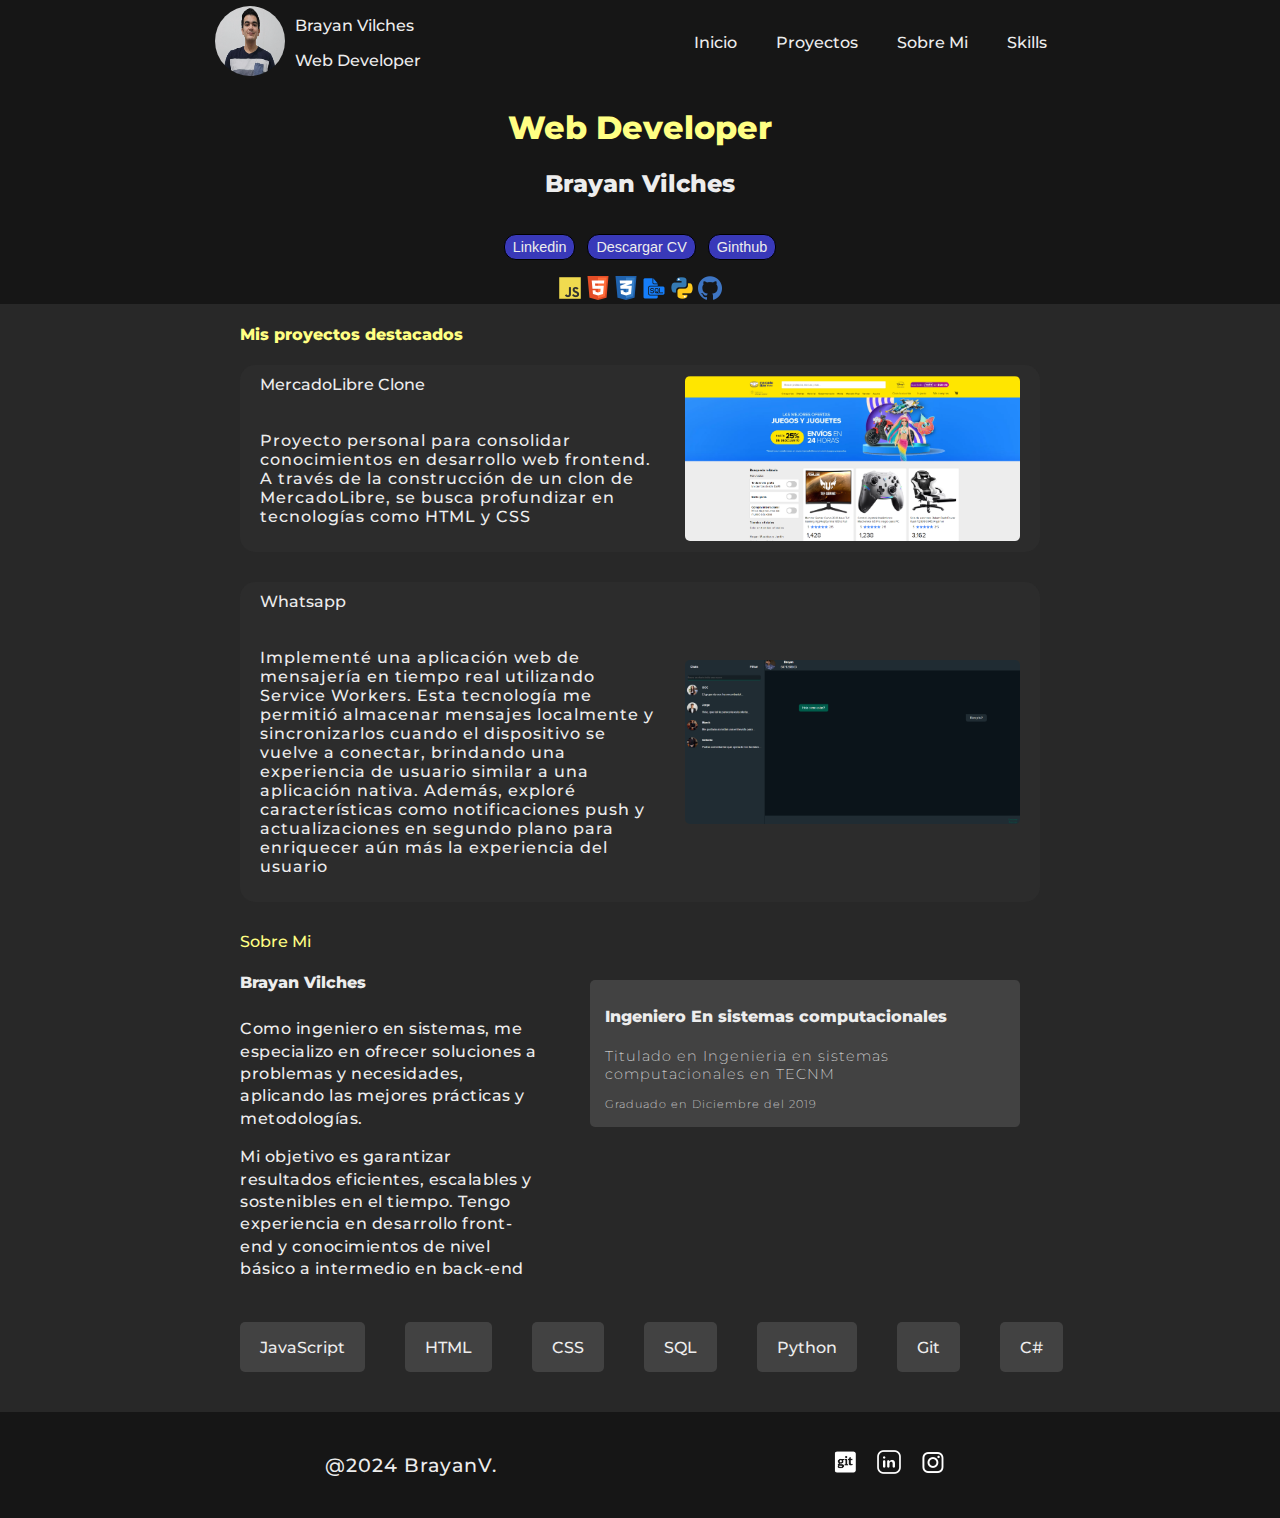
==== commit 236de06e: "Se corrigieron errores en los estilos, errores de margenes y se agrego la font family montserrat, se" ====
--- a/index.html
+++ b/index.html
@@ -10,6 +10,7 @@
   <link rel="stylesheet" href="src/styles/components/about-me-section.css">
   <link rel="stylesheet" href="src/styles/components/skills-section.css">
   <link rel="stylesheet" href="src/styles/components/footer.css">
+  <link rel="stylesheet" href="src/styles/fonts/fonts.css">
 </head>
 <body>
   <header id="navbar">
--- a/src/styles/main.css
+++ b/src/styles/main.css
@@ -31,13 +31,14 @@
 }
 .main-redirect-buttons a{
   text-decoration: none;
+  color: var(--primary-text-color);
   
 }
 
-.main-redirect-buttons a:visited, .download-button{
+.main-redirect-buttons a:visited, .download-button a:visited{
   color: var(--primary-text-color);
 }
-.main-redirect-buttons a:visited:hover, .download-button:hover{
+.main-redirect-buttons a:hover{
   color: var(--active-link-color);
 }
 .main-redirect-buttons:hover{
@@ -112,7 +113,7 @@
     overflow-x: hidden;
   }
 }
-@media(width < 390px)
+@media(width < 415px)
 {
   .main-personal-data-container{
     min-width: 400px;
--- a/src/styles/components/navbar.css
+++ b/src/styles/components/navbar.css
@@ -36,9 +36,11 @@
 }
 .nav-item a{
   text-decoration: none;
+  color: var(--primary-text-color);
+
 }
 .nav-item a:visited{
-  color: #ededed;
+  color: var(--primary-text-color);
 }
 
 
--- a/src/styles/components/proyect-section.css
+++ b/src/styles/components/proyect-section.css
@@ -105,7 +105,7 @@
     }
 }
 
-@media (width < 400px) {
+@media (width < 415px) {
     .proyects-section-container-wrapper {
     min-width: 400px;
 }
--- a/src/styles/components/skills-section.css
+++ b/src/styles/components/skills-section.css
@@ -10,12 +10,14 @@
 }
 
 .skills-section-container{
-  min-width:   var(--sections-width);
-  max-width:   var(--sections-width);
+  min-width: var(--sections-width);
+  max-width: var(--sections-width);
   display: flex;
   flex-direction: row;
   gap: 0px 40px;
-  flex-wrap: wrap;
+  flex-wrap: nowrap;
+  justify-content: flex-start;
+  align-items: baseline;
   justify-content: space-between;
 }
 .skills{
--- a/src/styles/components/footer.css
+++ b/src/styles/components/footer.css
@@ -41,14 +41,10 @@
     overflow-x: hidden;
   }
 }
-@media(width < 600px)
+@media(width < 415px)
 {
   .footer-container{
-    min-width: 50em;
-    text-align: center;
-    justify-content: left;
+    justify-content: left
   }
-  *{
-    overflow-x: hidden;
-  }
+
 }--- a/src/styles/fonts/fonts.css
+++ b/src/styles/fonts/fonts.css
@@ -0,0 +1,40 @@
+@font-face {
+    font-family: "Montserrat";
+    src: url(Montserrat-ExtraLight.ttf) format("truetype");
+    font-weight: 100;
+}
+@font-face {
+    font-family: "Montserrat";
+    src: url(Montserrat-Light.ttf) format("truetype");
+    font-weight: 200;
+}
+@font-face {
+    font-family: "Montserrat";
+    src: url(Montserrat-Regular.ttf) format(truetype);
+    font-weight: 300;
+}
+@font-face {
+    font-family: "Montserrat";
+    src: url(Montserrat-Medium.ttf) format("truetype");
+    font-weight: 400;
+}
+@font-face {
+    font-family: "Montserrat";
+    src: url(Montserrat-SemiBold.ttf) format("truetype");
+    font-weight: 500;
+}
+@font-face {
+    font-family: "Montserrat";
+    src: url(Montserrat-Bold.ttf) format("truetype");
+    font-weight: 600;
+}
+@font-face {
+    font-family: "Montserrat";
+    src: url(Montserrat-ExtraBold.ttf) format("truetype");
+    font-weight: 700;
+}
+@font-face {
+    font-family: "Montserrat";
+    src: url(Montserrat-Black.ttf) format("truetype");
+    font-weight: 800;
+}
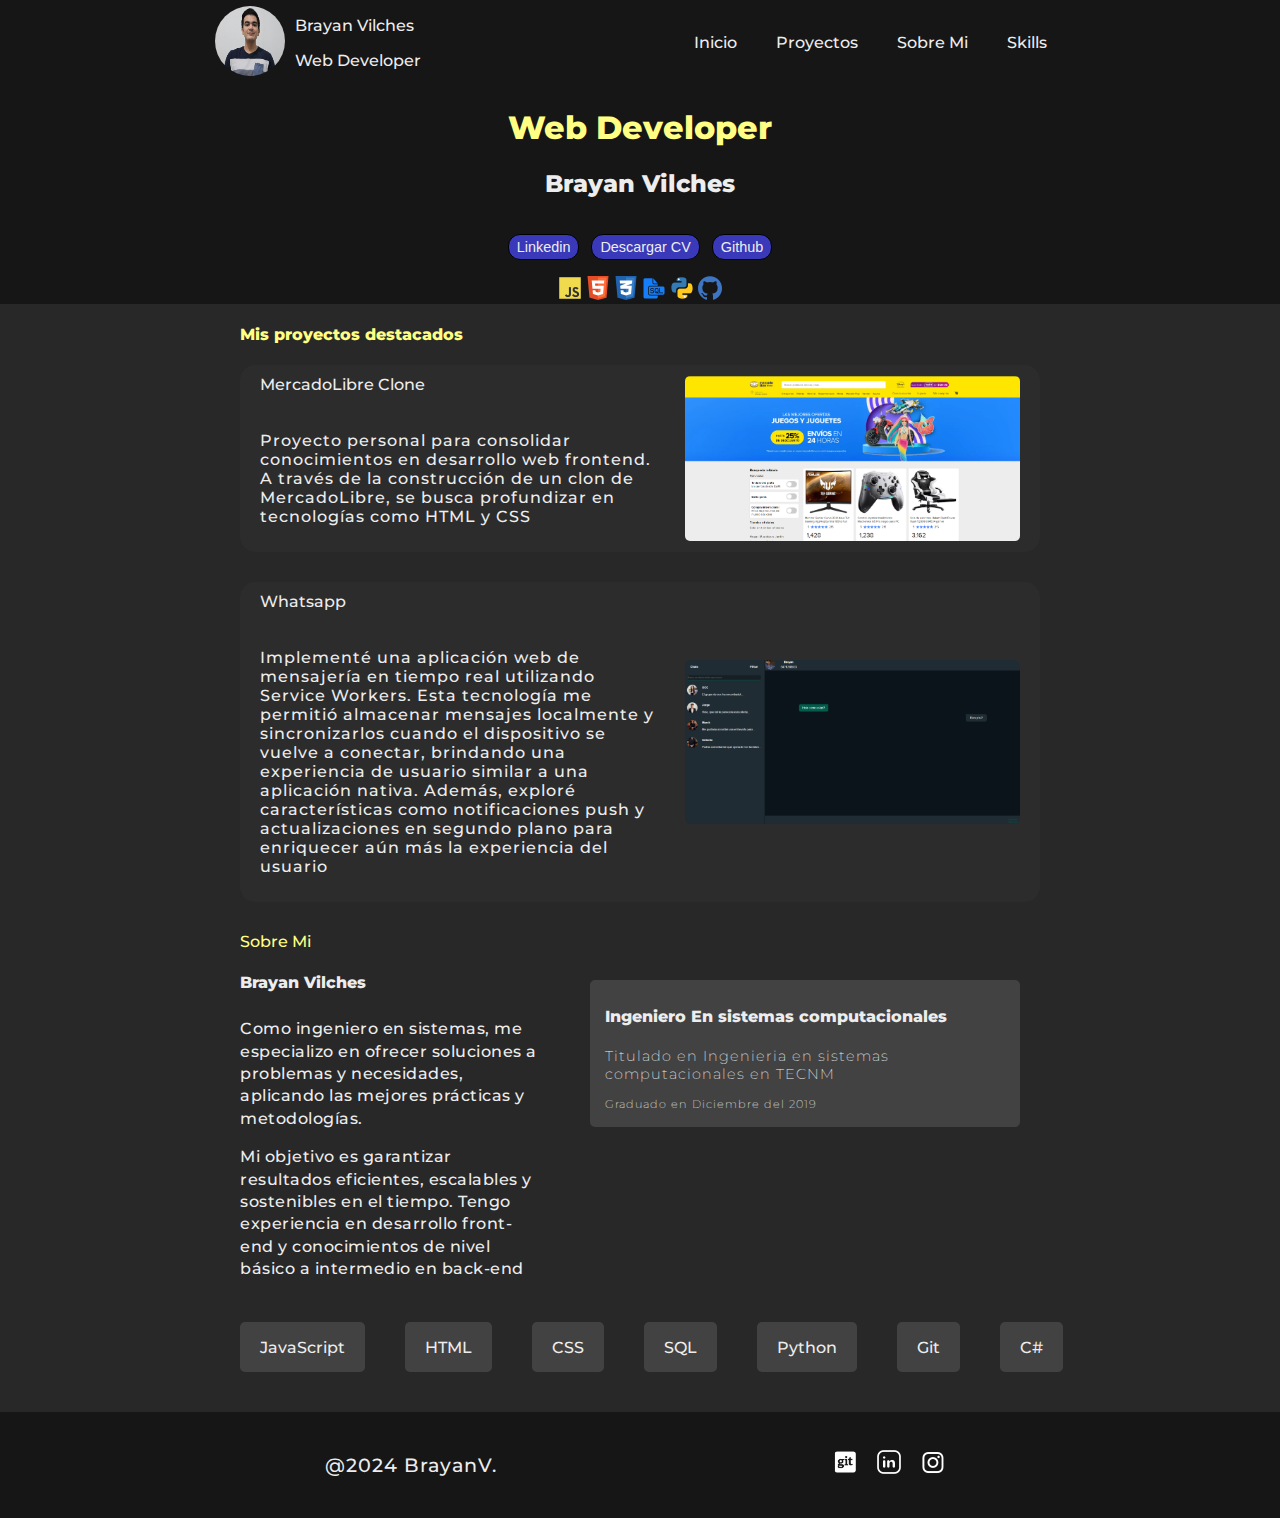
==== commit 3787d053: "Correcion en los botones, el titulo github estaba mal" ====
--- a/index.html
+++ b/index.html
@@ -29,7 +29,7 @@
       <div class="main-buttons">
         <button class="main-redirect-buttons"><a href="https://www.linkedin.com/in/brayan-v-9938152b4/" target="_blank" rel="noopener noreferrer">Linkedin</a></button>
         <button class="main-redirect-buttons"><a href="src/assets/docs/CV.pdf" target="_blank" rel="noopener noreferrer" class="download-button">Descargar CV</a></button>
-        <button class="main-redirect-buttons"><a href="https://github.com/Vilchesing" target="_blank" rel="noopener noreferrer">Ginthub</a></button>
+        <button class="main-redirect-buttons"><a href="https://github.com/Vilchesing" target="_blank" rel="noopener noreferrer">Github</a></button>
       </div>
       <div class="main-skills-container">
         <img src="src/assets/images/js48.png" alt="Imagen del logotipo de javascript" class="main-img-skills">
